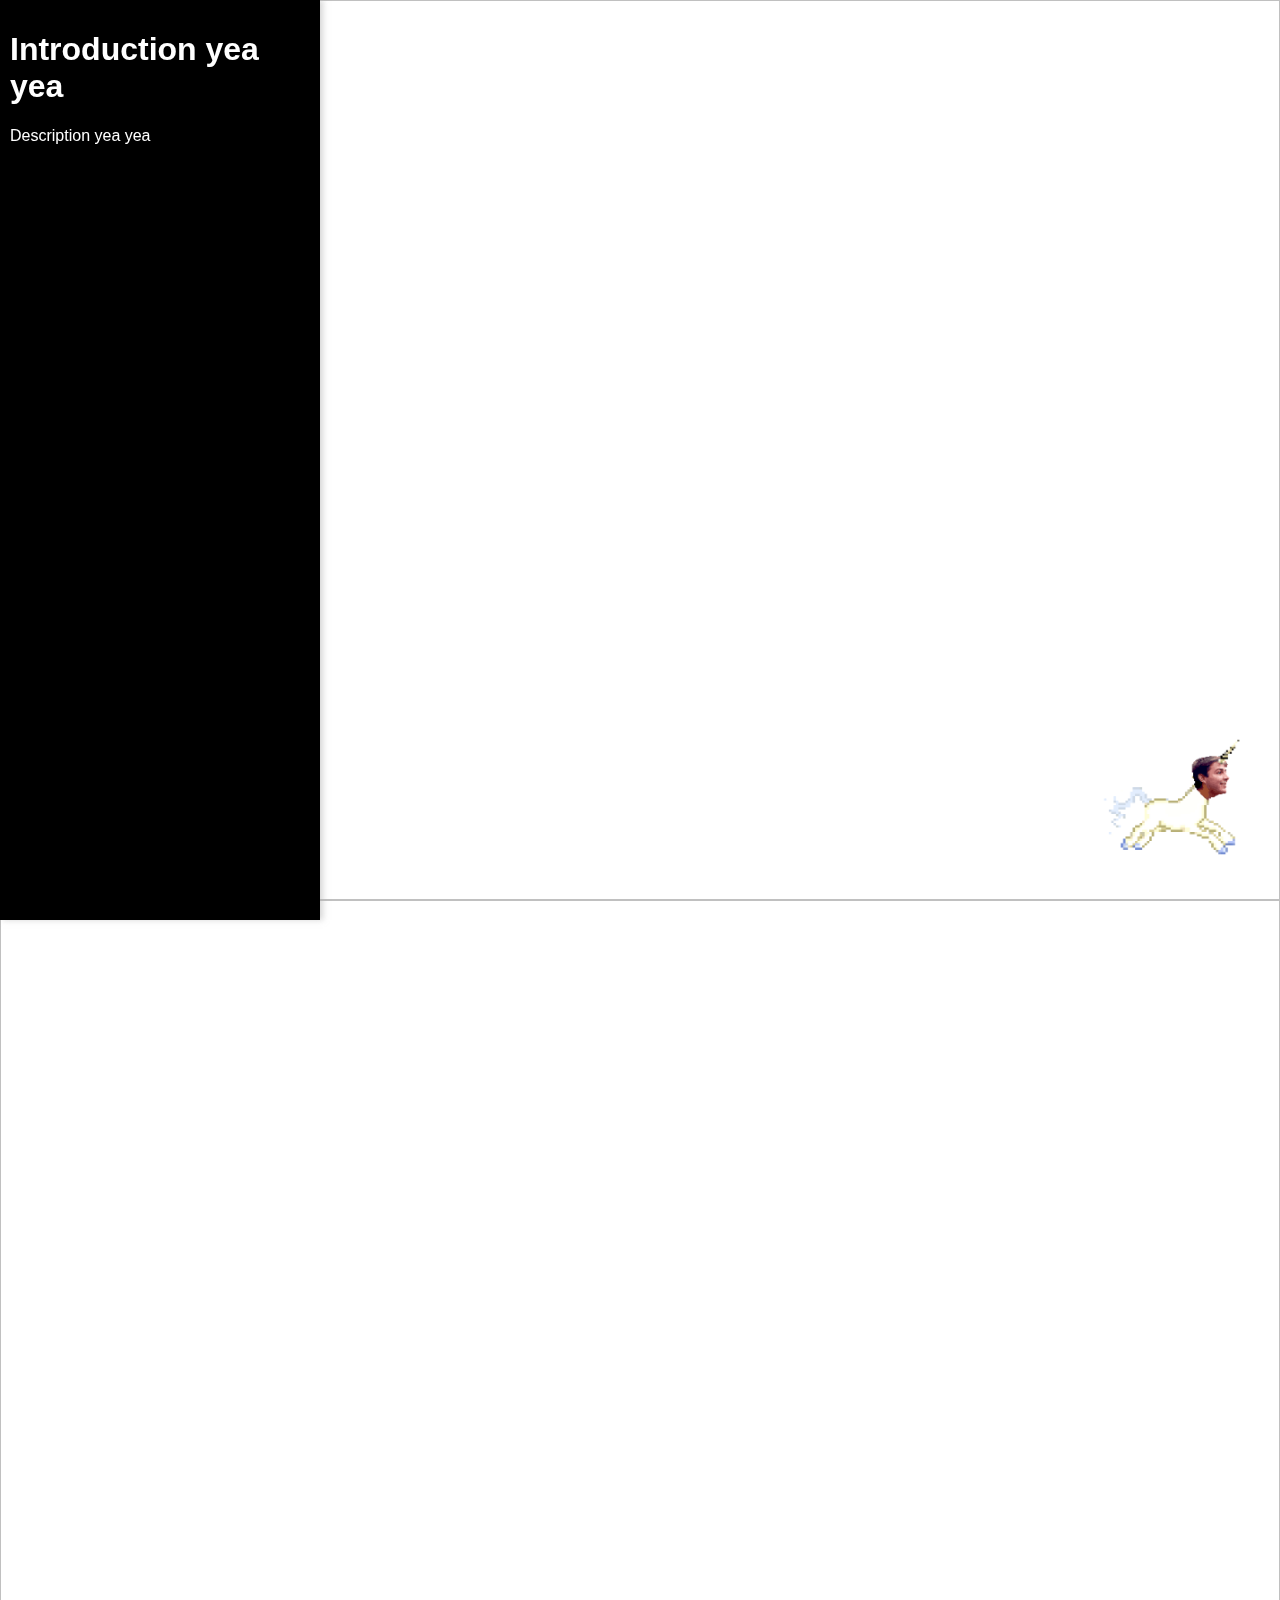
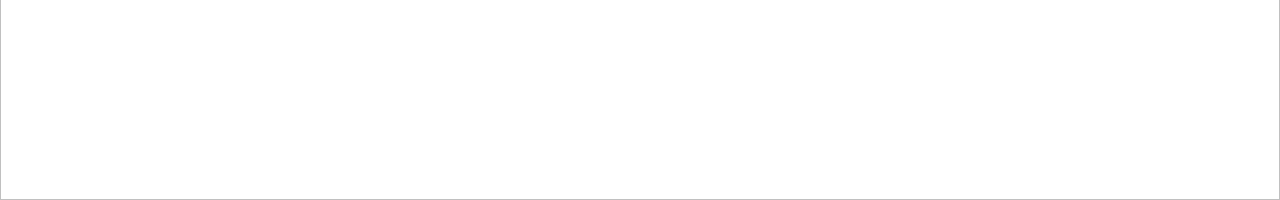
==== index.html @ 9e3d815a "Website template created" ====
<!---=========================================
Simple sidebar-scroll template.

Scrollable gallery with picture title and
picture description. Responsive for mobile.

Created by: Omar De La Hoz (oed7416@rit.edu)
Created on: 03/28/17
============================================-->
<html>
<head>
	<title>SG April Fools</title>
	<script src="https://cdnjs.cloudflare.com/ajax/libs/jquery/3.2.1/jquery.min.js"></script>
	<script src="april.js"></script>
	<link rel="stylesheet" href="april.css" />
	<meta name="viewport" content="width=device-width" />
</head>
<body>
	<a href="flappy"><img class="flappy-button" src="assets/flappyfarid.png" /></a>
	<div id="sidebar">
		<h1 id="title">Introduction yea yea</h1>
		<p id="description">Description yea yea</p>
	</div>
	<div title="Example Title1" id="picture1" class="image">
		<img src="http://andreaisbatman.xyz/img/Building.jpg">
		<p>Testing testing testing description testing yea yea</p>
	</div>
	<div title="Example Title2" id="picture2" class="image">
		<img src="http://andreaisbatman.xyz/img/Batman.jpg">
		<p>yea yea Testing testing testing description testing</p>
	</div>
</body>
</html>
---- april.css ----
html, body{
	margin: 0;
	padding: 0;
}

#sidebar{
	font-family: 'Helvetica';
	padding: 10px;
	position: fixed;
	width: 300px;
	height: 100vh;
	background-color: black;
	color: white;
	box-shadow: 3px 0px 6px 0px rgba(174,174,174,0.50);
	opacity: 0.5;
}

#sidebar:hover{
	opacity: 1;
}


.image{
	display: block;
	width: 100%;
	height: 100%;
}

.image img{
	width: 100%;
	height: 100%;
}

.image p{
	display: none;
}

.flappy-button{
	right: 30;
	bottom: 30;
	position: fixed;
	width: 150px;
	height: 150px;
	-webkit-transition: -webkit-transform .5s ease-in-out;
    transition: transform .5s ease-in-out;
}

.flappy-button:hover{
	filter: drop-shadow(16px 16px 10px #FF69B4);
	-webkit-transform: rotate(360deg);
	transform: rotate(360deg);
}

@media screen and (max-width: 480px) {

	#sidebar{

		width: 100%;
		height: 100px;
	}
}
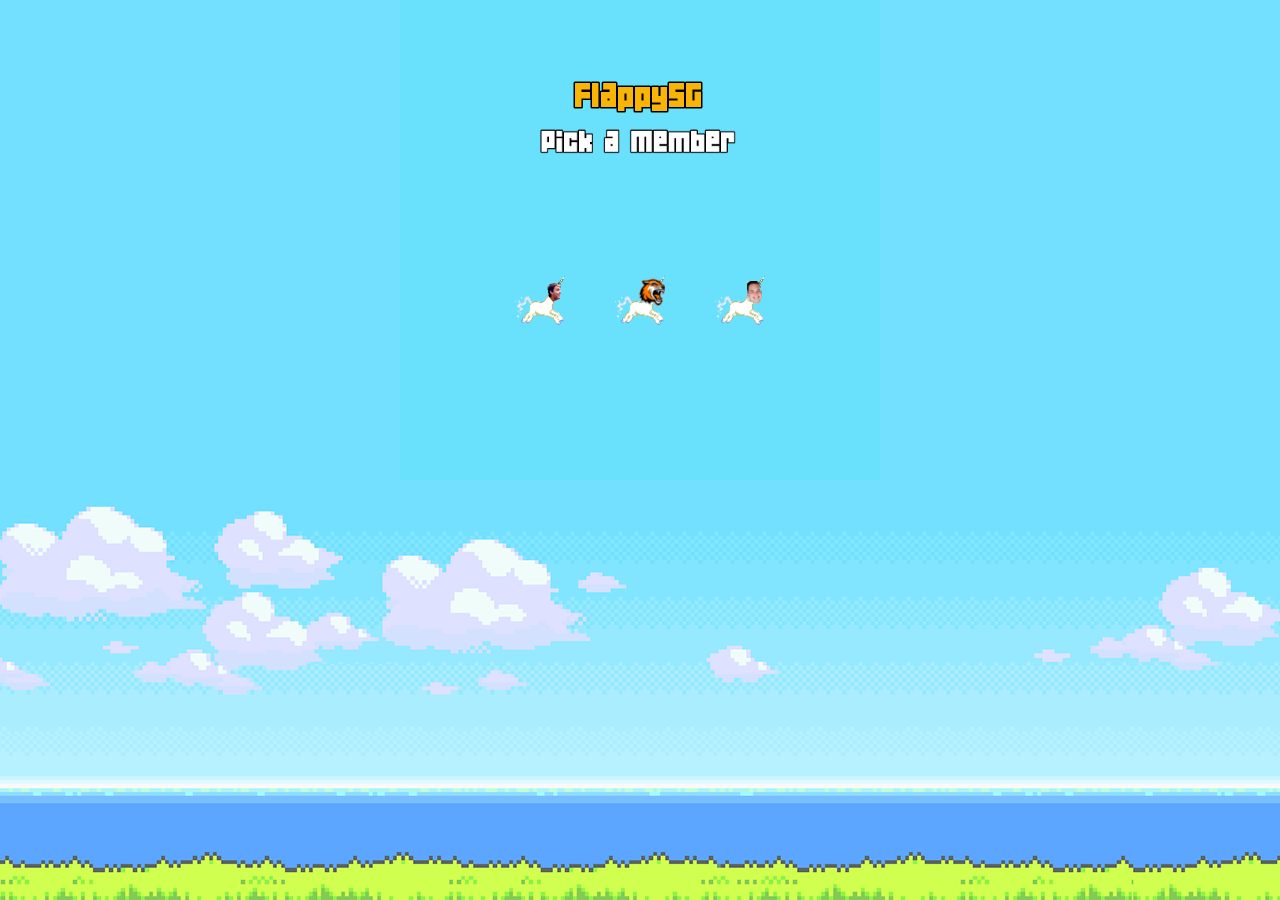
==== commit 179b2c6c: "Selectable players" ====
--- a/index.html
+++ b/index.html
@@ -1,33 +1,43 @@
-<!---=========================================
-Simple sidebar-scroll template.
+<!DOCTYPE html>  
+<html>
+	<head>
+		<meta charset="utf-8" />
+		<title>Flappy Farid</title>
+		<meta name="viewport" content="width=device-width, initial-scale=1">
+		<script type="text/javascript" src="phaser.min.js"></script>
+		<script src="https://cdnjs.cloudflare.com/ajax/libs/jquery/3.2.1/jquery.min.js"></script>
+		<style>
 
-Scrollable gallery with picture title and
-picture description. Responsive for mobile.
+			html,body{
 
-Created by: Omar De La Hoz (oed7416@rit.edu)
-Created on: 03/28/17
-============================================-->
-<html>
-<head>
-	<title>SG April Fools</title>
-	<script src="https://cdnjs.cloudflare.com/ajax/libs/jquery/3.2.1/jquery.min.js"></script>
-	<script src="april.js"></script>
-	<link rel="stylesheet" href="april.css" />
-	<meta name="viewport" content="width=device-width" />
-</head>
-<body>
-	<a href="flappy"><img class="flappy-button" src="assets/flappyfarid.png" /></a>
-	<div id="sidebar">
-		<h1 id="title">Introduction yea yea</h1>
-		<p id="description">Description yea yea</p>
-	</div>
-	<div title="Example Title1" id="picture1" class="image">
-		<img src="http://andreaisbatman.xyz/img/Building.jpg">
-		<p>Testing testing testing description testing yea yea</p>
-	</div>
-	<div title="Example Title2" id="picture2" class="image">
-		<img src="http://andreaisbatman.xyz/img/Batman.jpg">
-		<p>yea yea Testing testing testing description testing</p>
-	</div>
-</body>
+				margin: 0;
+				text-align: center;
+				background-color: #efefef;
+				background-image: url("assets/background.png");
+			}
+			#gameview{
+				display: inline-block;
+				position: relative;
+				height: 480px;
+				width: 100%;
+				max-width: 480px;
+				background-color: red;
+			}
+
+			@font-face {
+			    font-family: "flappyFont";
+			    src: url(assets/04B_19__.TTF);
+			}
+
+			h1{
+				font-family: "flappyFont";
+				color: #f8b505;
+				text-shadow: -1px 0 black, 0 1px black, 1px 0 black, 0 -1px black;
+			}
+		</style>
+	</head>
+	<body>
+		<div id="gameview"></div>
+		<script type="text/javascript" src="main.js"></script>
+	</body>
 </html>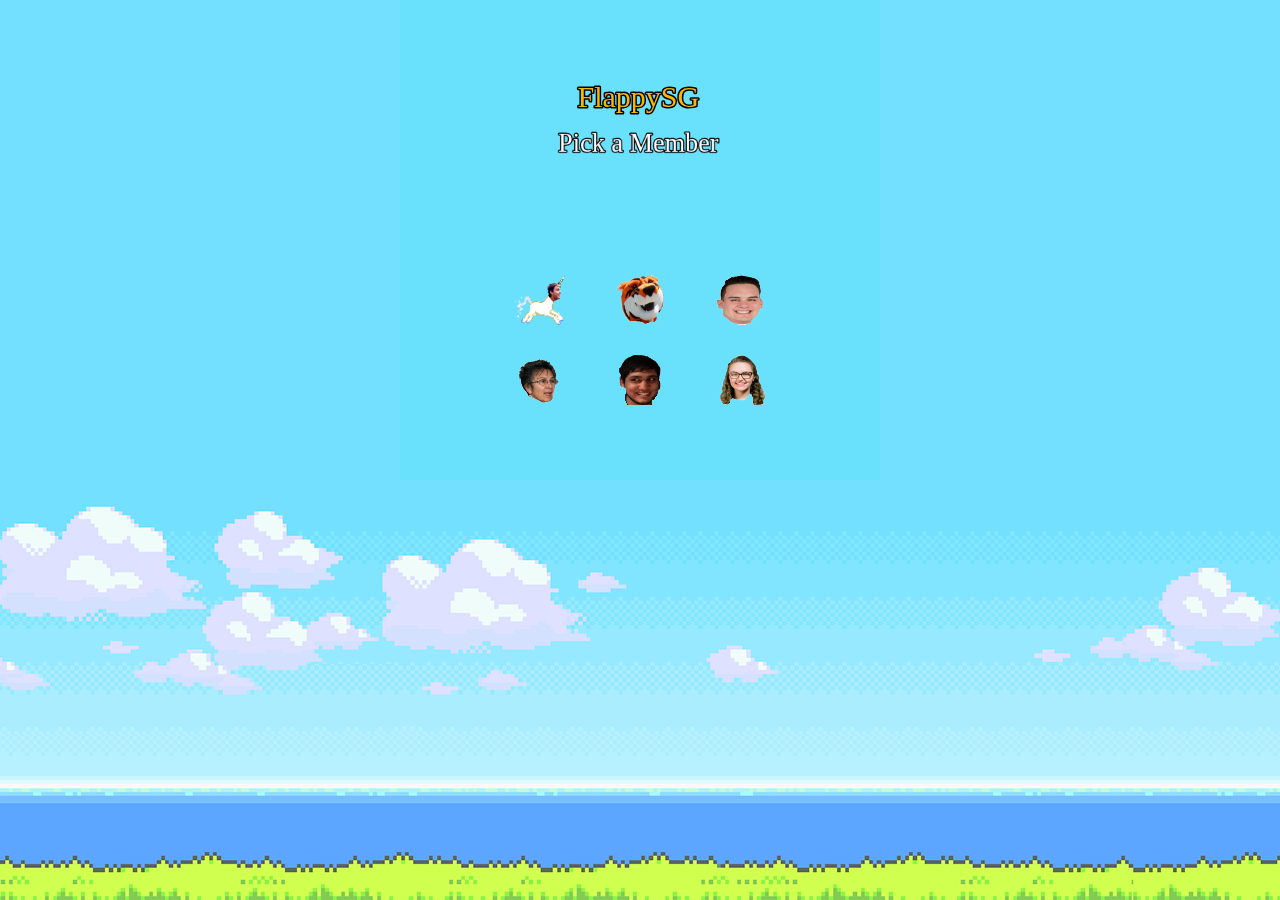
==== commit 0ec86e53: "changed title" ====
--- a/index.html
+++ b/index.html
@@ -2,7 +2,7 @@
 <html>
 	<head>
 		<meta charset="utf-8" />
-		<title>Flappy Farid</title>
+		<title>Flappy SG</title>
 		<meta name="viewport" content="width=device-width, initial-scale=1">
 		<script type="text/javascript" src="phaser.min.js"></script>
 		<script src="https://cdnjs.cloudflare.com/ajax/libs/jquery/3.2.1/jquery.min.js"></script>
